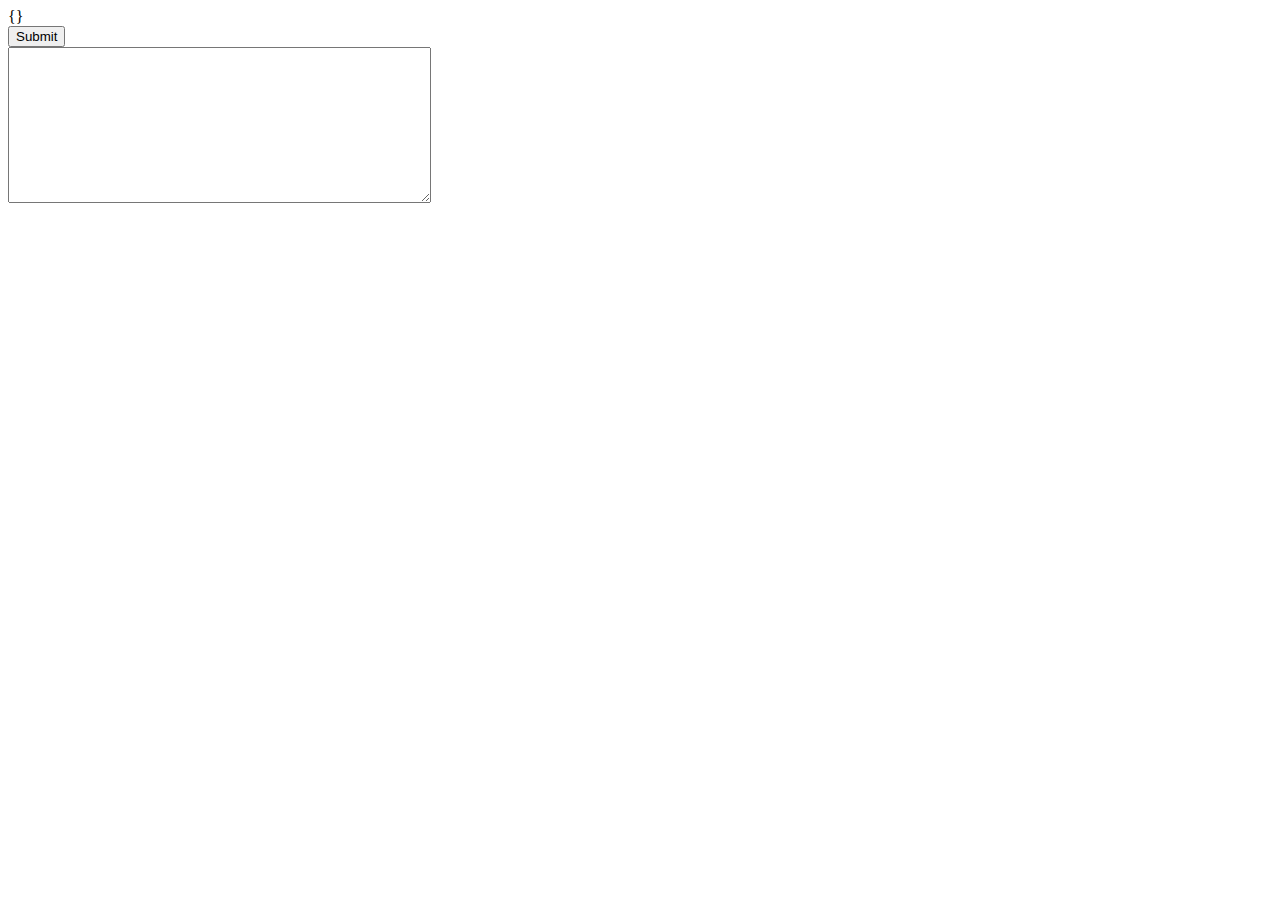
==== book.html @ 63618e02 "Create book.html" ====
<!DOCTYPE html>
<html>
    <head>
        <title> PTS 2022A Messages </title>
    </head>
    <body>
        {}    <!-- Python's ".format" -->
        <form action="/cgi-bin/index.py" method="POST">
            <input type="submit"><br>
            <!--<input type="edit" name="post" size="100">-->
            <textarea name="post" rows="10" cols="50"></textarea>
        </form>
    </body>
</html>
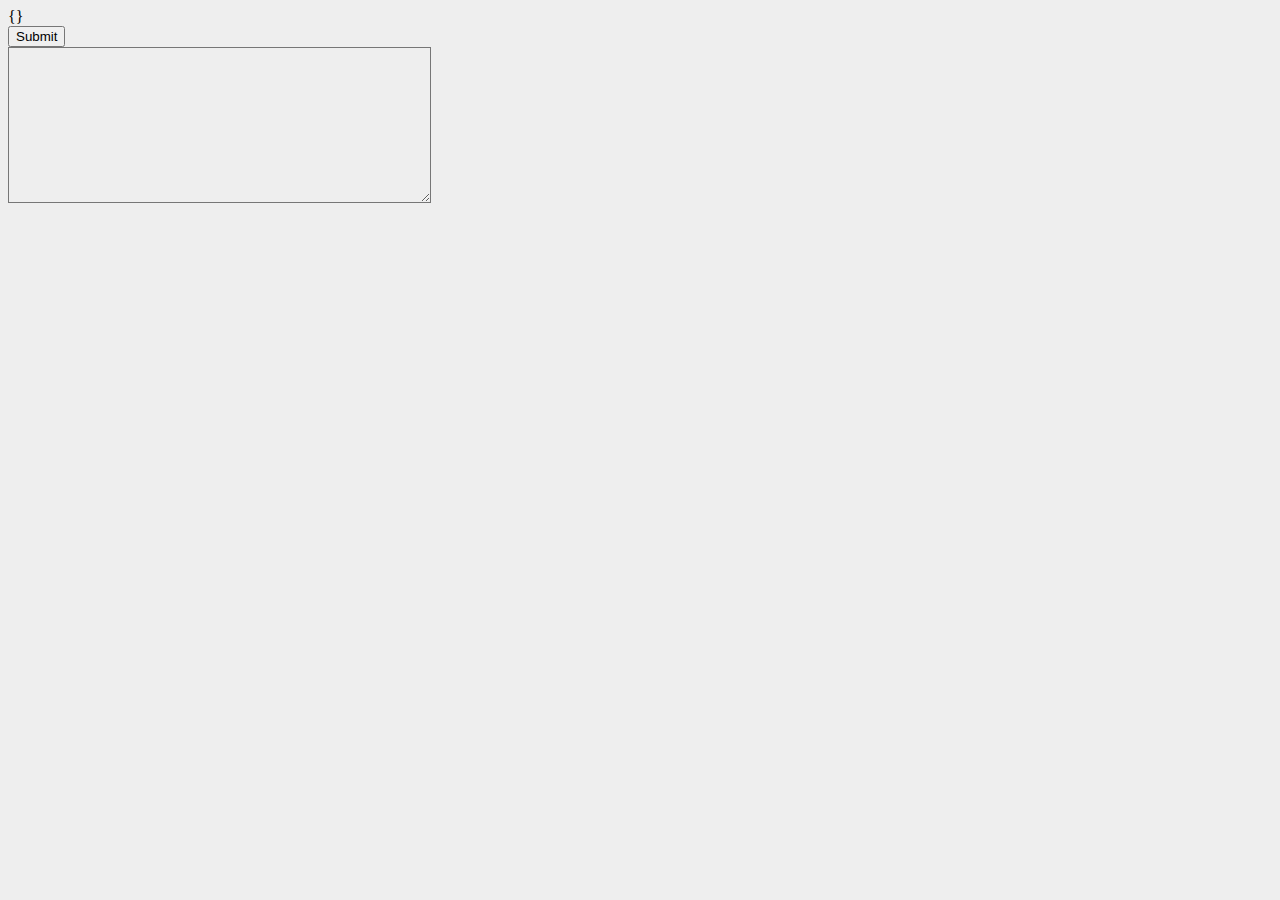
==== commit baba73bb: "Update book.html" ====
--- a/book.html
+++ b/book.html
@@ -2,13 +2,23 @@
 <html>
     <head>
         <title> PTS 2022A Messages </title>
+        <script src="/specsym.js"></script>
+        <link rel="stylesheet" href="/comm.css">
+        <style>
+            textarea {
+                background: #eee;
+            }
+            body {
+				background: #eee;
+			}
+		</style>
     </head>
     <body>
-        {}    <!-- Python's ".format" -->
+        {} <!-- Python's '.format' -->
         <form action="/cgi-bin/index.py" method="POST">
-            <input type="submit"><br>
-            <!--<input type="edit" name="post" size="100">-->
-            <textarea name="post" rows="10" cols="50"></textarea>
+            <input type="submit" onclick="correctForm()">
+            <br>
+            <textarea name="post" rows="10" cols="50" id="user_message"></textarea>
         </form>
     </body>
 </html>
--- a/comm.css
+++ b/comm.css
@@ -0,0 +1,30 @@
+.comment {
+    border: solid #4A4A4A;
+    border-width: 1px 1px 1px 1px;
+    background: #EEEEEE;
+    position: relative;
+    /*margin-bottom: 5px;
+    border-top: 0; 
+    padding-right: 200px;
+    border-bottom-width: 1px;*/
+}
+.comment .text {
+    padding-left: 5px;
+    word-wrap: break-word;
+    padding-bottom: 10px;
+    padding-top: 10px;
+}
+.date {
+    padding-left: 5px;
+    padding-right: 5px;
+    border: solid #4A4A4A;
+    border-width: 0px 1px 0px 0px;
+}
+.author {
+    padding-left: 5px;
+    padding-right: 5px;
+}
+.head {
+    border: solid #4A4A4A;
+    border-width: 0px 0px 1px 0px;
+}
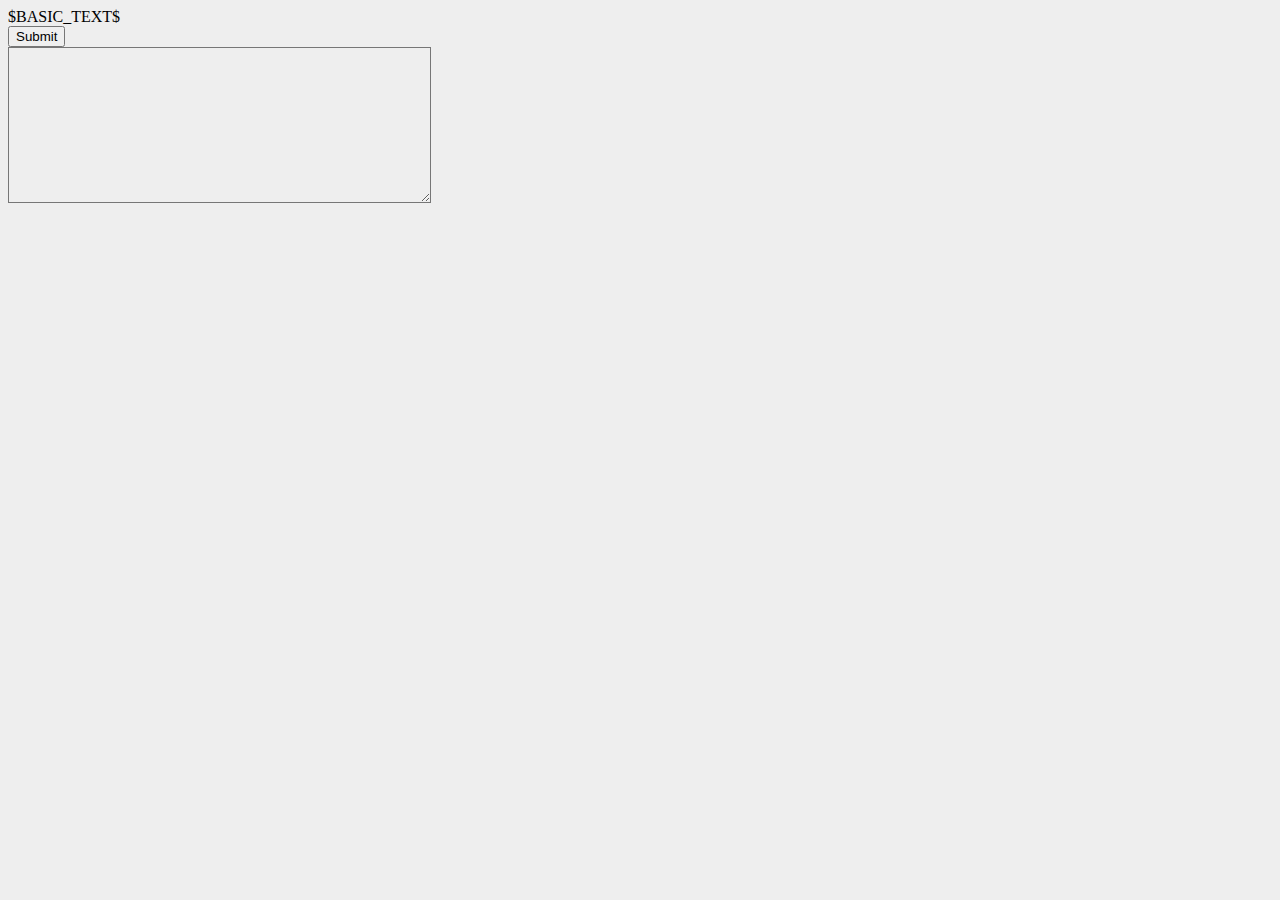
==== commit df079792: "Update book.html" ====
--- a/book.html
+++ b/book.html
@@ -9,12 +9,12 @@
                 background: #eee;
             }
             body {
-				background: #eee;
-			}
-		</style>
+                background: #eee;
+            }
+        </style>
     </head>
     <body>
-        {} <!-- Python's '.format' -->
+        $BASIC_TEXT$
         <form action="/cgi-bin/index.py" method="POST">
             <input type="submit" onclick="correctForm()">
             <br>
